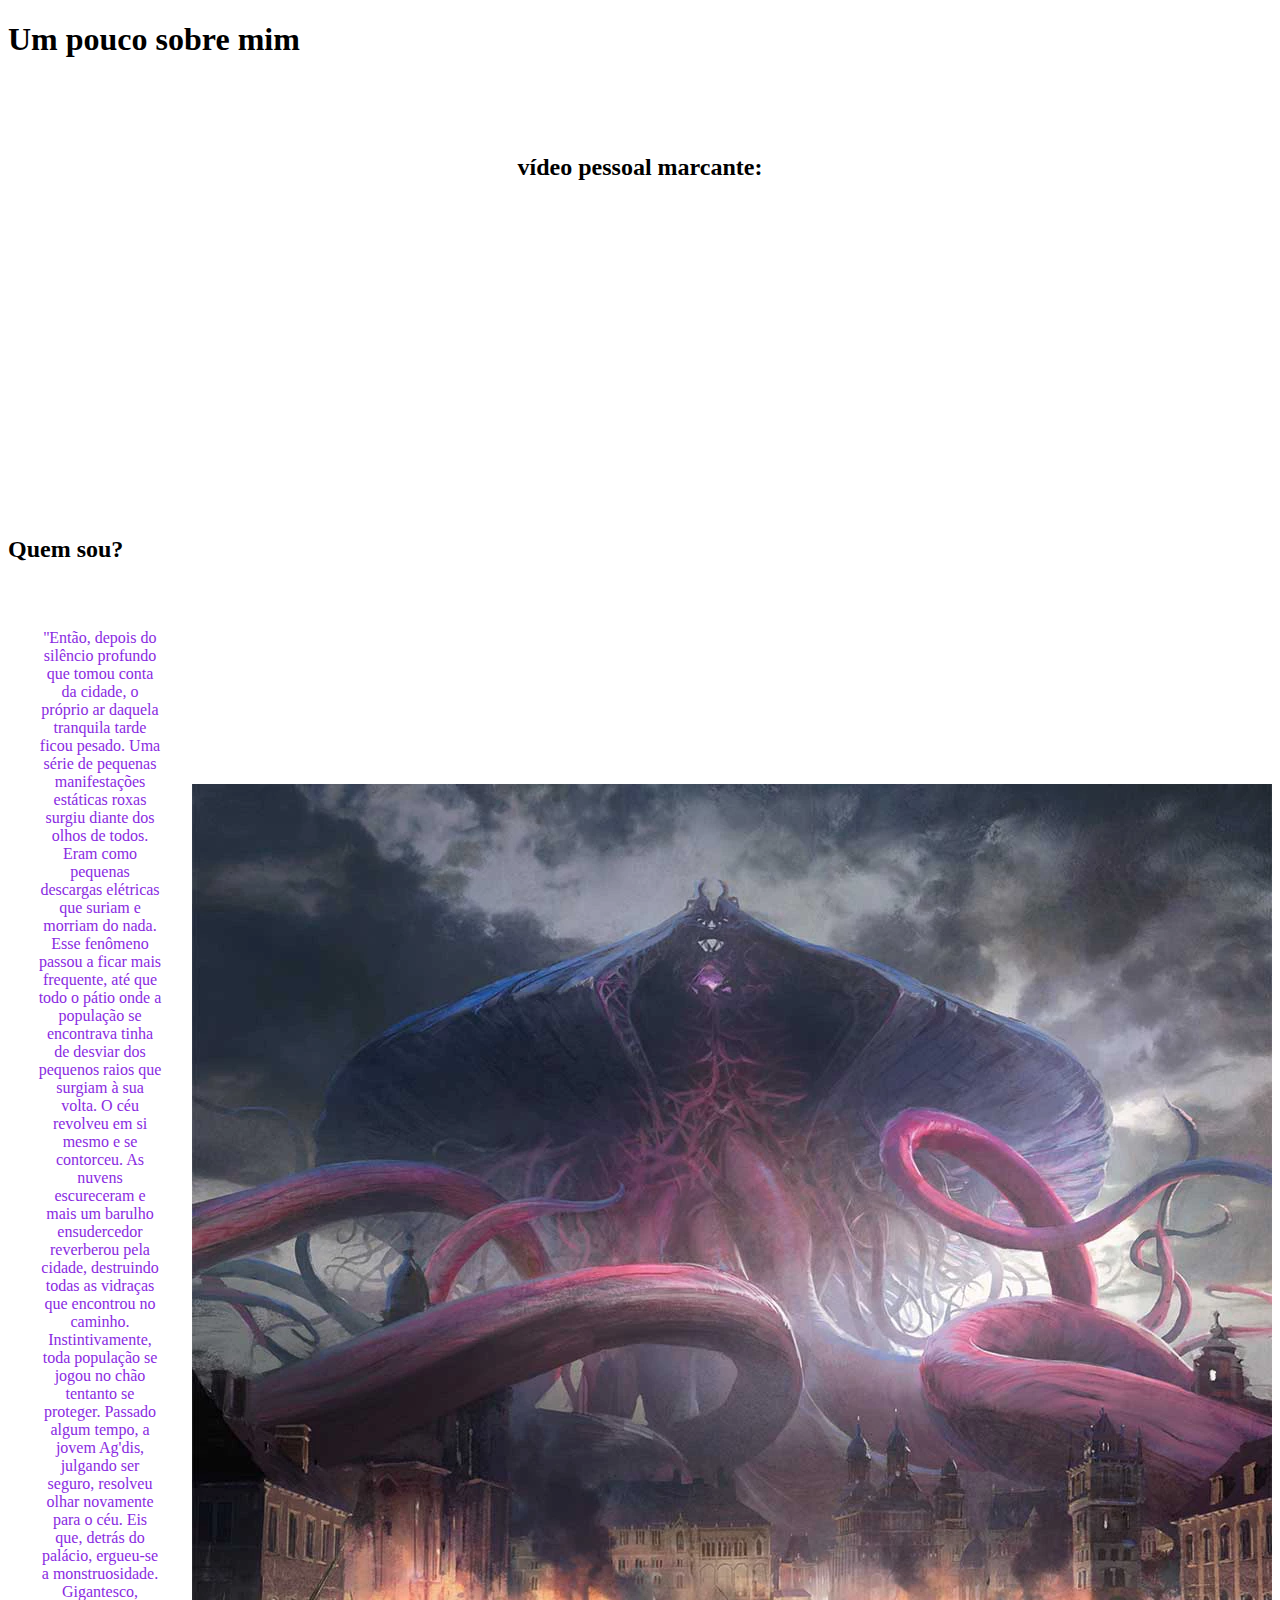
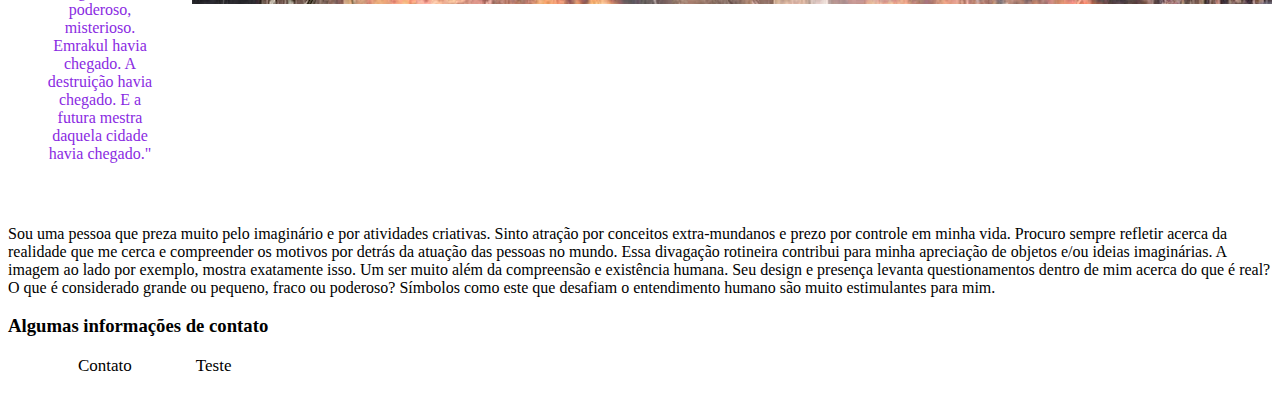
==== Exercício inicial CSS/index.html @ 6d4350c7 "Exercícios Iniciais CSS" ====
<!DOCTYPE html>
<html lang="pt-br">
<head>
    <meta charset="UTF-8">
    <meta http-equiv="X-UA-Compatible" content="IE=edge">
    <meta name="viewport" content="width=device-width, initial-scale=1.0">
    <title>Sobre mim</title>

    <link rel="stylesheet" href="Assets/CSS/style.css">
</head>
<body>

    <a href=""></a>
    <h1> Um pouco sobre mim </h1>

    <br>
    <br>
    <br>

    <h2 class="center"> vídeo pessoal marcante:</h2>


    <div class="container">
    <iframe width="560" 
    height="315" 
    src="https://www.youtube.com/embed/6dGEw4i8BQE" 
    title="YouTube video player" 
    frameborder="0" 
    allow="accelerometer; autoplay; clipboard-write; encrypted-media; gyroscope; picture-in-picture" 
    allowfullscreen></iframe>
</div>

    <h2 class="containerh2"> Quem sou?</h2>

    <div class="container">
        <div class="p-30">
            <p class="textoroxo">
            
            ''Então, depois do silêncio profundo que tomou conta da cidade, o próprio ar daquela tranquila tarde ficou pesado. Uma série de pequenas
            manifestações estáticas roxas surgiu diante dos olhos de todos. Eram como pequenas descargas elétricas que suriam e morriam do nada. Esse fenômeno passou a 
            ficar mais frequente, até que todo o pátio onde a população se encontrava tinha de desviar dos pequenos raios que surgiam à sua volta. O céu revolveu em si mesmo
            e se contorceu. As nuvens escureceram e mais um barulho ensudercedor reverberou pela cidade, destruindo todas as vidraças que encontrou no caminho. Instintivamente, 
            toda população se jogou no chão tentanto se proteger. Passado algum tempo, a jovem Ag'dis, julgando ser seguro, resolveu olhar novamente para o céu. Eis que, detrás do palácio, 
            ergueu-se a monstruosidade. Gigantesco, poderoso, misterioso. Emrakul havia chegado. A destruição havia chegado. E a futura mestra daquela cidade
            havia chegado."
       </div>
            
           
        
    <div>
        <img src="Assets/Emrakul.png" alt="Foto Emrakul">
    </div>

    </div>
    
    <p >
        Sou uma pessoa que preza muito pelo imaginário e por atividades criativas. Sinto atração por conceitos extra-mundanos e prezo por controle em minha vida.
        Procuro sempre refletir acerca da realidade que me cerca e compreender os motivos por detrás da atuação das pessoas no mundo. Essa divagação rotineira contribui para 
        minha apreciação de objetos e/ou ideias imaginárias. A imagem ao lado por exemplo, mostra exatamente isso. Um ser muito além da compreensão e existência humana.
        Seu design e presença levanta questionamentos dentro de mim acerca do que é real? O que é considerado grande ou pequeno, fraco ou poderoso? Símbolos como este que
        desafiam o entendimento humano são muito estimulantes para mim.
        
        <p>

    
 <h3>Algumas informações de contato</h3>

 <ul class="menu">
    <li><a href="contato.html" target="_blank"> Contato</a></li>

   <li>
    <a href="https://encrypted-tbn0.gstatic.com/images?q=tbn:ANd9GcSrYXEzUez1AXjZPm0p8h40TpfrYbtNeJA83GM_mUBE38QdUexNgfl785-Y_JalbitgJEo&usqp=CAU" target="_blank"> Teste </a>
   </li>
<ul>



</body>
</html>
---- Exercício inicial CSS/Assets/CSS/style.css ----
/* Estilizando index*/

.textoroxo{
    color: blueviolet;
    text-align: center;
}

.textoimagem{
    text-align: end;
}

.center{
    text-align: center;
}
.container{
    display: flex;
    flex-flow: row  ;
    justify-content: center;
    align-items: center;
}

.menu li{
    display: inline;
    padding: 30px;
}

.menu li a{
    text-decoration: none;
    color: black;
    font-size: 17px;
}

.menu li a:hover{

    color: blue;
}

.p-30{
    padding: 30px;
}
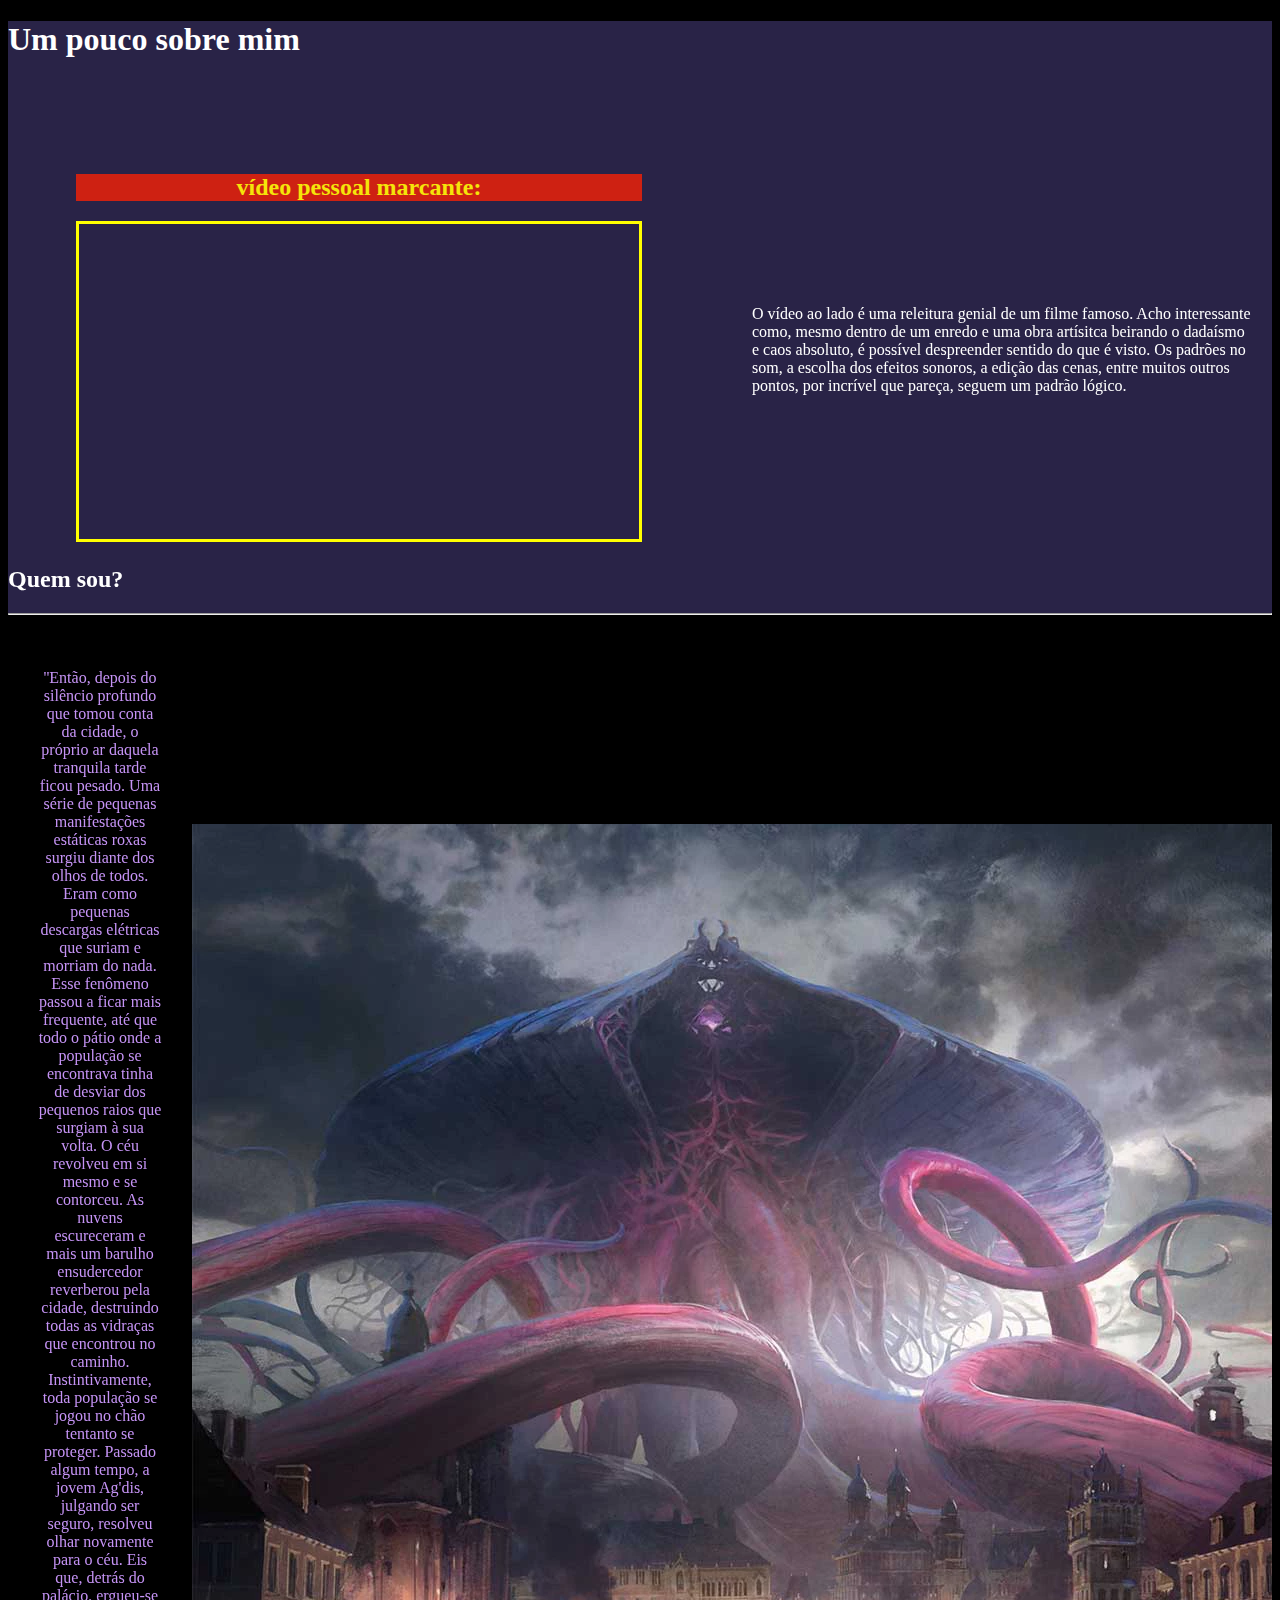
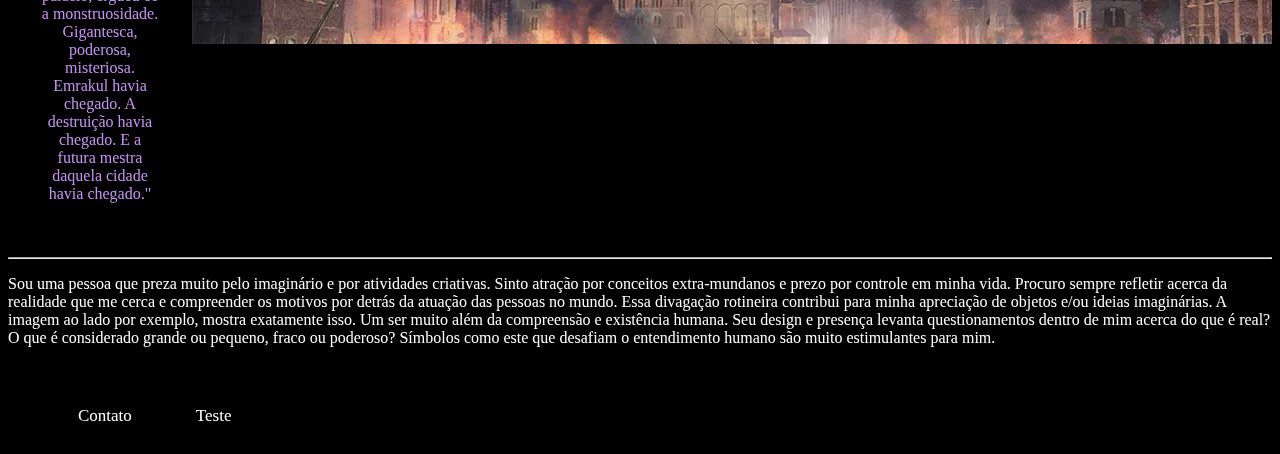
==== commit 7e1b2933: "Modificações adicionais" ====
--- a/Exercício inicial CSS/index.html
+++ b/Exercício inicial CSS/index.html
@@ -9,30 +9,43 @@
     <link rel="stylesheet" href="Assets/CSS/style.css">
 </head>
 <body>
-
-    <a href=""></a>
-    <h1> Um pouco sobre mim </h1>
+<div style="background-color: rgb(41, 35, 71);">
+   
+    <h1 class="cortexto"> Um pouco sobre mim </h1>
 
     <br>
     <br>
     <br>
 
-    <h2 class="center"> vídeo pessoal marcante:</h2>
+   
+    
+<div  class=" container2">
+    <div>
+        
+        <h2 class="center cortexto2 " style="background-color: rgb(206, 33, 18);"> vídeo pessoal marcante:</h2>
 
-
-    <div class="container">
-    <iframe width="560" 
+    <iframe class="center border" width="560" 
     height="315" 
     src="https://www.youtube.com/embed/6dGEw4i8BQE" 
     title="YouTube video player" 
-    frameborder="0" 
+    frameborder="1" 
     allow="accelerometer; autoplay; clipboard-write; encrypted-media; gyroscope; picture-in-picture" 
-    allowfullscreen></iframe>
+    allowfullscreen ></iframe>
+</div>
+<div>
+    <p class="cortexto" style="width: 500px; margin-left: 110px;" >
+        O vídeo ao lado é uma releitura genial de um filme famoso. Acho interessante como, mesmo dentro de um enredo e uma obra artísitca beirando
+        o dadaísmo e caos absoluto, é possível despreender sentido do que é visto. Os padrões no som, a escolha dos efeitos sonoros, a edição
+        das cenas, entre muitos outros pontos, por incrível que pareça, seguem um padrão lógico.
+    </p>
+</div>
 </div>
 
-    <h2 class="containerh2"> Quem sou?</h2>
 
-    <div class="container">
+    <h2 class="containerh2 cortexto"> Quem sou?</h2>
+    <hr>
+</div>
+    <div class="container  " style="background-image: url(https://elements-video-cover-images-0.imgix.net/files/228073940/preview_image.jpg?auto=compress%2Cformat&fit=min&h=394&w=700&s=296fc36c43dce2c321929629d1f4166b) ;">
         <div class="p-30">
             <p class="textoroxo">
             
@@ -41,7 +54,7 @@
             ficar mais frequente, até que todo o pátio onde a população se encontrava tinha de desviar dos pequenos raios que surgiam à sua volta. O céu revolveu em si mesmo
             e se contorceu. As nuvens escureceram e mais um barulho ensudercedor reverberou pela cidade, destruindo todas as vidraças que encontrou no caminho. Instintivamente, 
             toda população se jogou no chão tentanto se proteger. Passado algum tempo, a jovem Ag'dis, julgando ser seguro, resolveu olhar novamente para o céu. Eis que, detrás do palácio, 
-            ergueu-se a monstruosidade. Gigantesco, poderoso, misterioso. Emrakul havia chegado. A destruição havia chegado. E a futura mestra daquela cidade
+            ergueu-se a monstruosidade. Gigantesca, poderosa, misteriosa. Emrakul havia chegado. A destruição havia chegado. E a futura mestra daquela cidade
             havia chegado."
        </div>
             
@@ -52,8 +65,10 @@
     </div>
 
     </div>
+
+    <hr>
     
-    <p >
+    <p class="cortexto" >
         Sou uma pessoa que preza muito pelo imaginário e por atividades criativas. Sinto atração por conceitos extra-mundanos e prezo por controle em minha vida.
         Procuro sempre refletir acerca da realidade que me cerca e compreender os motivos por detrás da atuação das pessoas no mundo. Essa divagação rotineira contribui para 
         minha apreciação de objetos e/ou ideias imaginárias. A imagem ao lado por exemplo, mostra exatamente isso. Um ser muito além da compreensão e existência humana.
@@ -63,10 +78,10 @@
         <p>
 
     
- <h3>Algumas informações de contato</h3>
+ <h3 cortexto>Algumas informações de contato</h3>
 
- <ul class="menu">
-    <li><a href="contato.html" target="_blank"> Contato</a></li>
+ <ul class="menu ">
+    <li ><a href="contato.html" target="_blank"> Contato</a></li>
 
    <li>
     <a href="https://encrypted-tbn0.gstatic.com/images?q=tbn:ANd9GcSrYXEzUez1AXjZPm0p8h40TpfrYbtNeJA83GM_mUBE38QdUexNgfl785-Y_JalbitgJEo&usqp=CAU" target="_blank"> Teste </a>
--- a/Exercício inicial CSS/Assets/CSS/style.css
+++ b/Exercício inicial CSS/Assets/CSS/style.css
@@ -1,7 +1,7 @@
 /* Estilizando index*/
 
 .textoroxo{
-    color: blueviolet;
+    color: rgb(197, 147, 245);
     text-align: center;
 }
 
@@ -14,9 +14,19 @@
 }
 .container{
     display: flex;
-    flex-flow: row  ;
+    flex-flow: row ;
     justify-content: center;
     align-items: center;
+    
+}
+
+.container2{
+    display: flex;
+    flex-flow: row wrap;
+    justify-content: end;
+    align-items: center;
+    margin: 20px;
+    
 }
 
 .menu li{
@@ -26,7 +36,7 @@
 
 .menu li a{
     text-decoration: none;
-    color: black;
+    color: rgb(255, 255, 255);
     font-size: 17px;
 }
 
@@ -37,4 +47,28 @@
 
 .p-30{
     padding: 30px;
-}+}
+
+body{
+    background-color: rgb(0, 0, 0);
+
+}
+
+.cortexto{
+    color: white;
+    
+}
+
+.cortexto2{
+    color: rgb(245, 229, 10);
+    
+}
+
+.border{
+    border: 3px solid;
+    width: 560px;
+    margin: 0 auto;
+    border-color: yellow;
+    
+}
+
